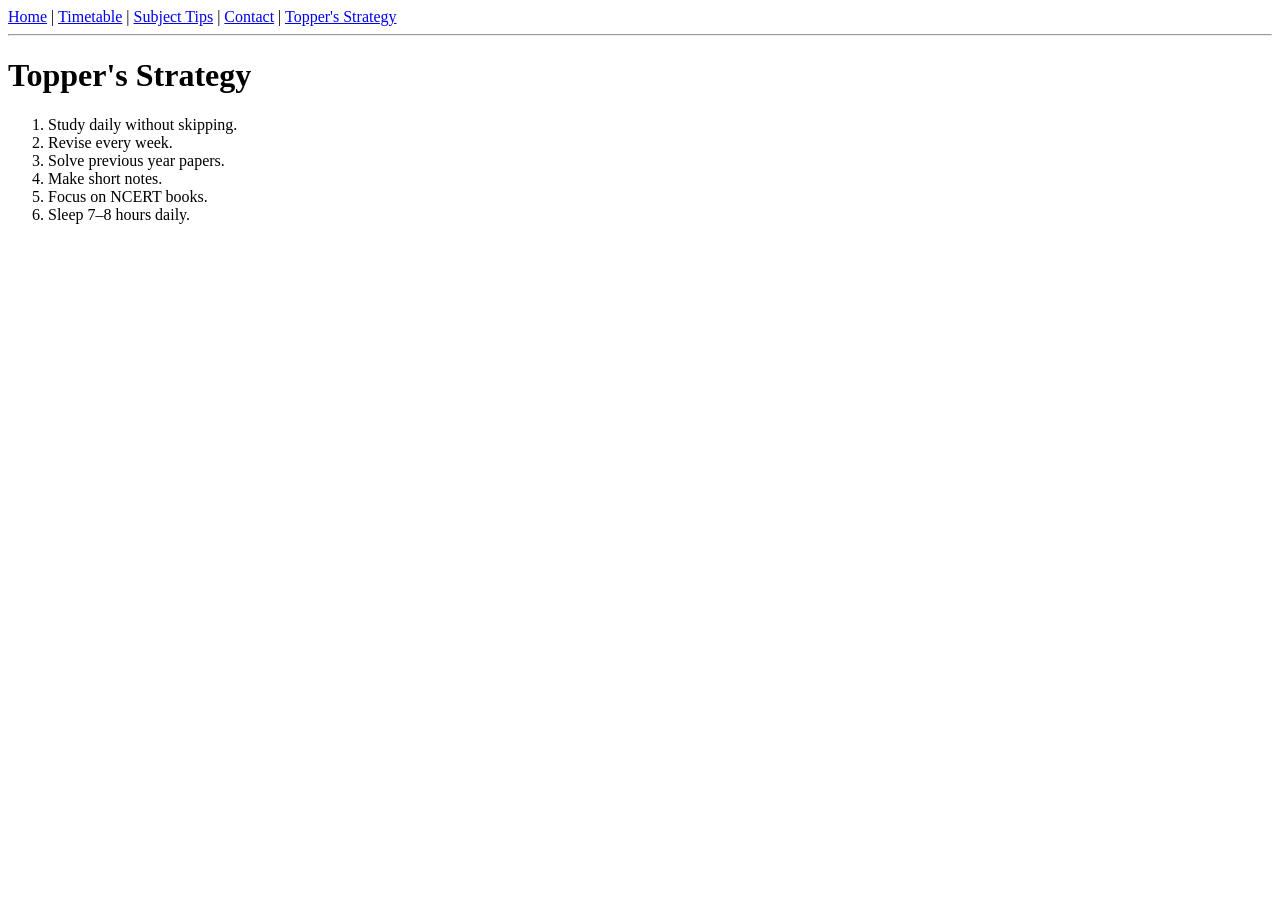
==== templates/topper.html @ 6198d252 "My website" ====
<!DOCTYPE html>
<html>
<head>
    <title>Topper's Strategy</title>
    <link rel="stylesheet" href="{{ url_for('static', filename='style.css') }}">
</head>
<body>

<a href="/">Home</a> |
<a href="/timetable">Timetable</a> |
<a href="/subjects">Subject Tips</a> |
<a href="/contact">Contact</a> |
<a href="/topper">Topper's Strategy</a>

<hr>

<h1>Topper's Strategy</h1>

<ol>
    <li>Study daily without skipping.</li>
    <li>Revise every week.</li>
    <li>Solve previous year papers.</li>
    <li>Make short notes.</li>
    <li>Focus on NCERT books.</li>
    <li>Sleep 7–8 hours daily.</li>
</ol>

</body>
</html>
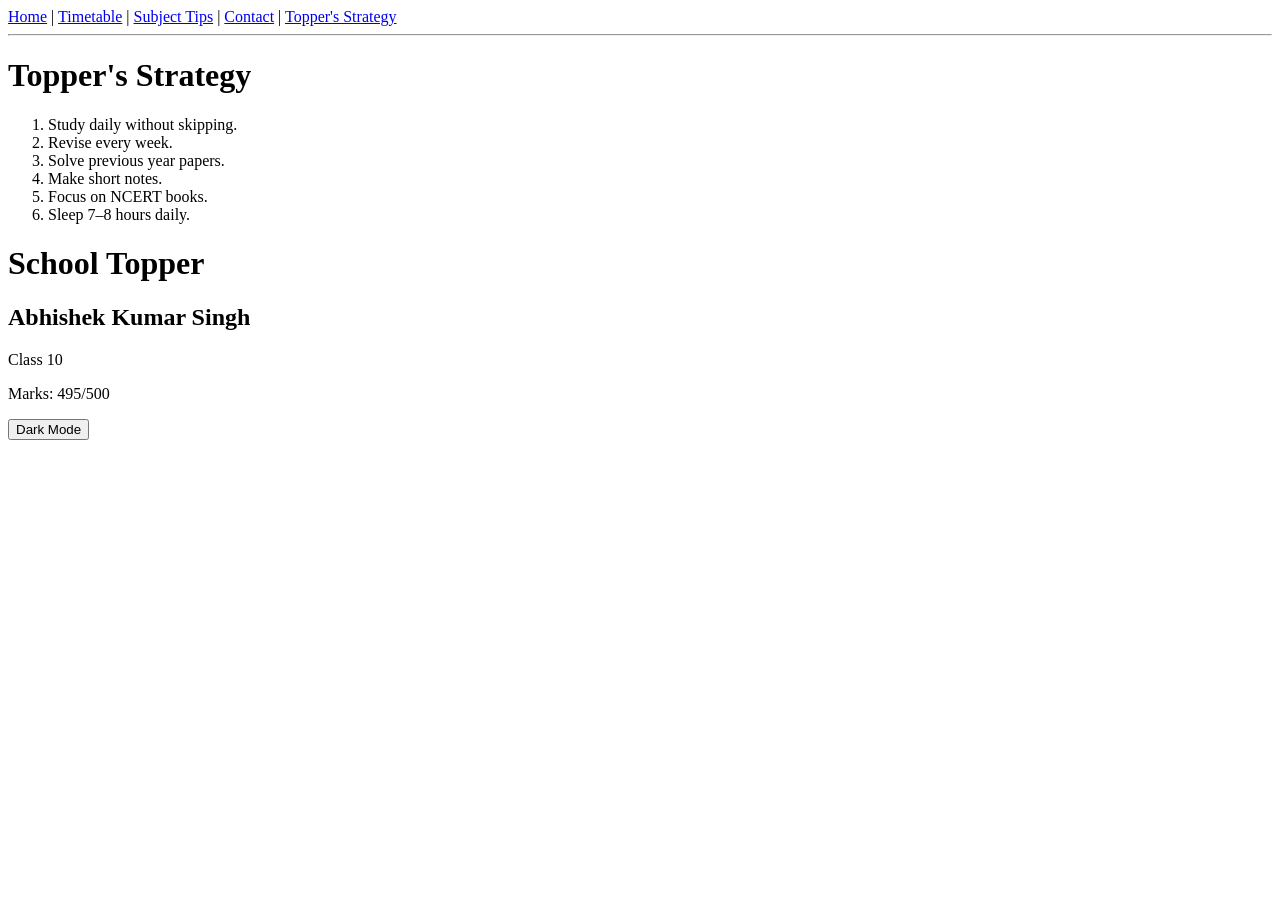
==== commit 24e22466: "Added new features" ====
--- a/templates/topper.html
+++ b/templates/topper.html
@@ -26,4 +26,25 @@
 </ol>
 
 </body>
-</html>+</html>
+<!DOCTYPE html>
+<html>
+<head>
+    <title>Topper</title>
+</head>
+<body>
+    <h1>School Topper</h1>
+
+    <h2>Abhishek Kumar Singh</h2>
+    <p>Class 10</p>
+    <p>Marks: 495/500</p>
+
+</body>
+</html>
+<button onclick="darkMode()">Dark Mode</button>
+
+<script>
+function darkMode() {
+    document.body.classList.toggle("dark");
+}
+</script>
